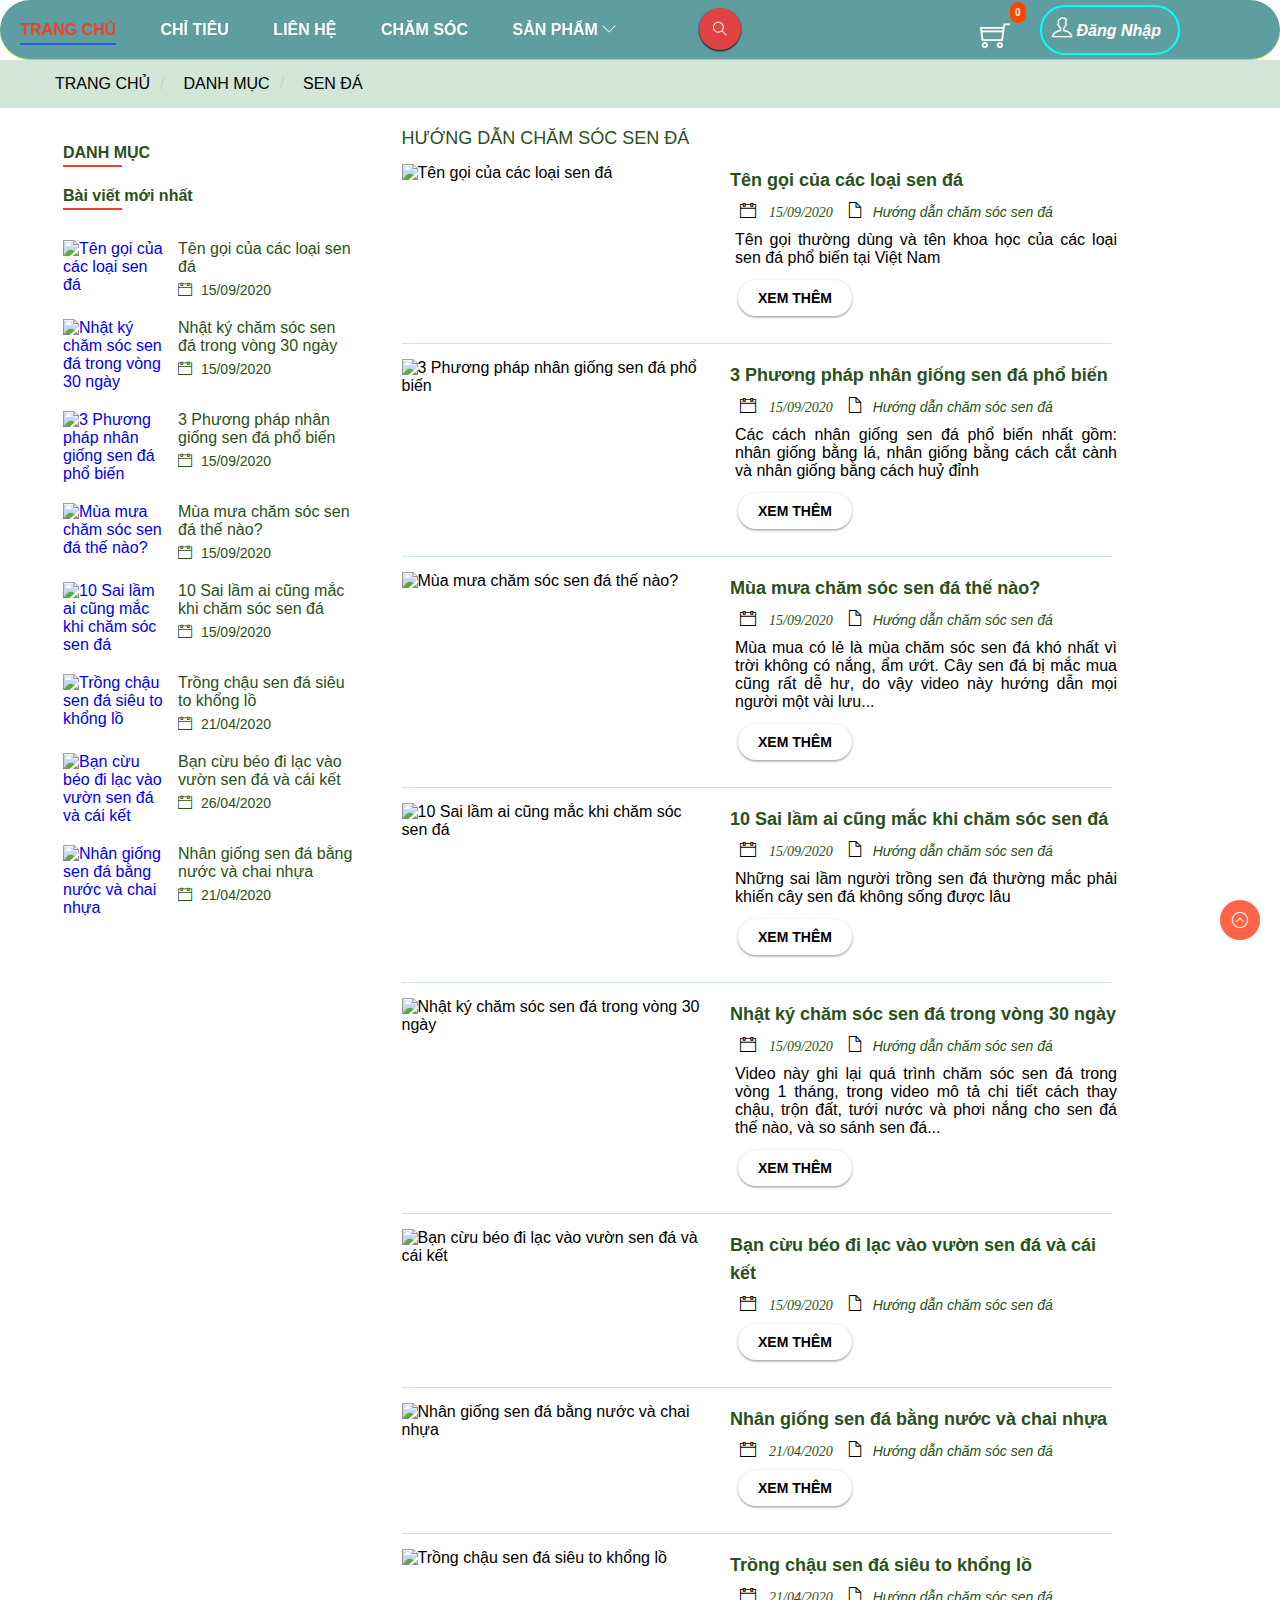
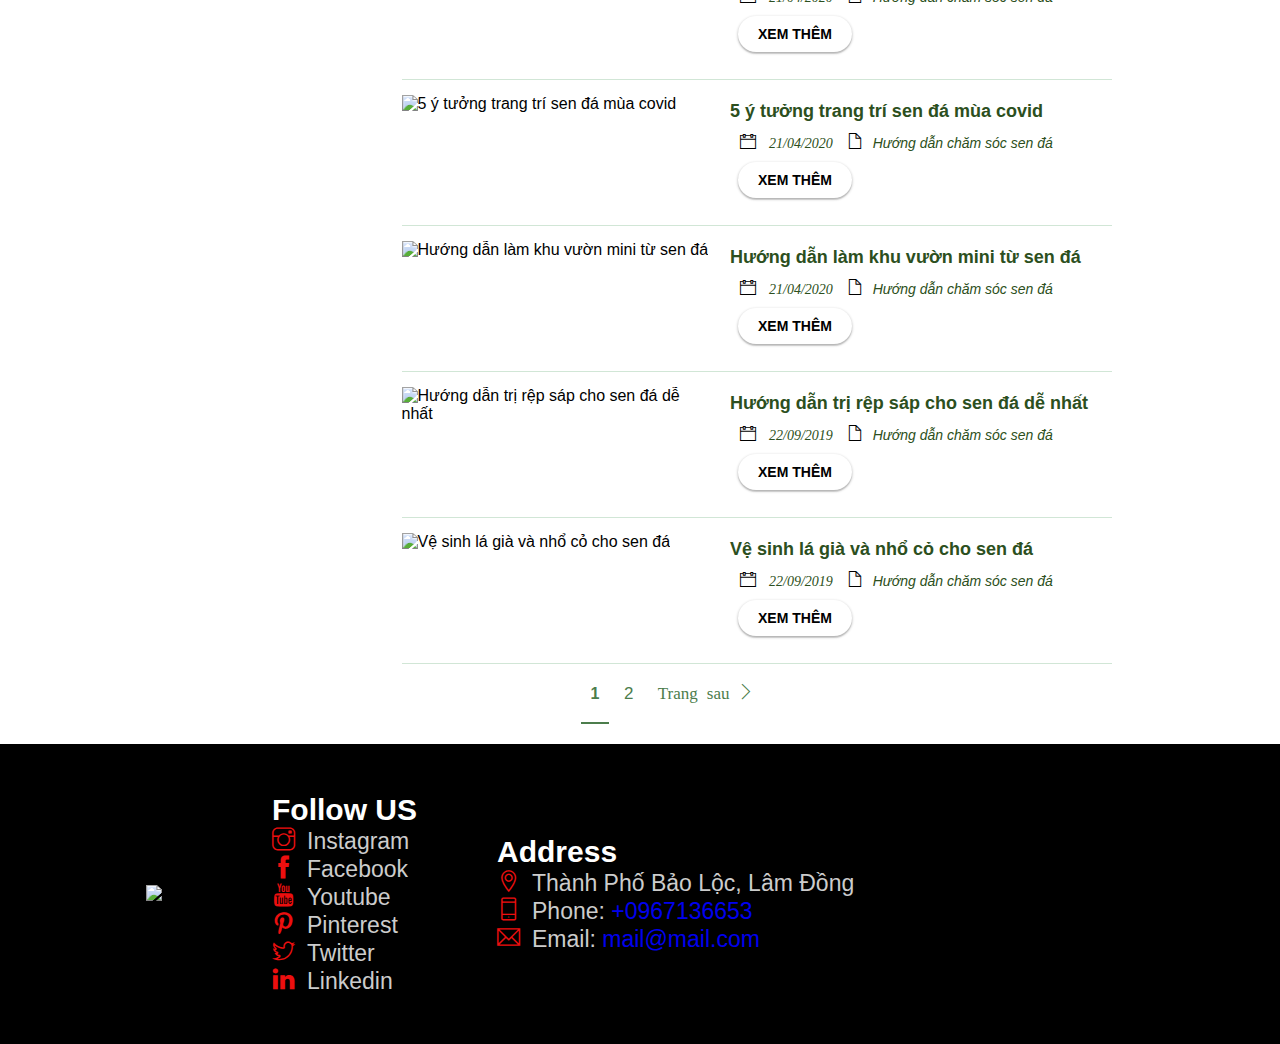
==== care.html @ 3a69dca9 "upd" ====
<!DOCTYPE html>
<html lang="en">
<head>
    <meta charset="UTF-8">
    <meta http-equiv="X-UA-Compatible" content="IE=edge">
    <meta name="viewport" content="width=device-width, initial-scale=1.0">
    <link rel="stylesheet" href="./icon/themify-icons-font/themify-icons/themify-icons.css">
    <link rel="shortcut icon" href="./img/217044178_4611055852262469_8264416624984732902_n.png" type="image/x-icon">
    <script src="https://code.jquery.com/jquery-3.4.1.slim.min.js" integrity="sha384-J6qa4849blE2+poT4WnyKhv5vZF5SrPo0iEjwBvKU7imGFAV0wwj1yYfoRSJoZ+n" crossorigin="anonymous"></script>
    <link rel="stylesheet" href="style.css">
    <link rel="stylesheet" href="sp.css">
    <link rel="stylesheet" href="care.css">
    <title>Chăm sóc</title>
</head>
<body>
    <div>
    <div id="header">
        <!-- Begin nav -->
        <ul id="nav">
            <li><a href="./index.html">Trang Chủ</a></li>
            <li><a href="./index.html#chitieu">Chỉ Tiêu</a></li>
            <li><a href="./index.html#contact">Liên Hệ</a></li>
            <li><a href="./care.html">Chăm sóc</a></li>
            <li>
                <a href="#">
                    Sản Phẩm
                    <i class="nav-arrow-down ti-angle-down"></i>
                </a>
                <ul class="subnav">
                    <li><a href="#">Sen Đá</a></li>
                    <li><a href="./chaucay.html">Chậu Cây</a></li>
                    <li><a href="./da.html">Phụ Kiện</a></li>
                </ul>
            </li>
        </ul>
        <!-- Search -->
        <div class="search">
            <form action="" class="search-bttn">
                <input type="text" name="" value="" placeholder="Tìm Kiếm">

                <button class="search-icon" type="button" name="Tìm Kiếm">
                    <i class="ti-search" aria-hidden="true"></i>
                </button>
            </form>
            <!-- End search-->
        </div>
        <div class="signin">
            <a href="login.html" target="_blank">
                <i class="signin-icon ti-user"></i>
                <span>Đăng Nhập</span>
            </a>
        </div>
        <div class="shop-icon">
            <i class="ti-shopping-cart"></i>
            <span>0</span>
        </div>
        <!-- End nav-->
    </div>
    <div class="sp-title">
        <ul class="flex">
            <li>
                <a href="./index.html">TRANG CHỦ</a>
            </li>
            <li>
                <span>DANH MỤC</span>
            </li>
            <li>
                <span>SEN ĐÁ</span>
            </li>
        </ul>
    </div>
    <section class="courses">
      <div class="row">
        <div class="sidebar">
          <div style="display: block; height: 811px;width: 25%;position: relative;float: left;left: -50px;margin-top: 16px;">
            <div style="width: 293px;inset: 0px auto auto 0px;position: absolute;">
              <div class="group">
                <div class="line">
                  <span>DANH MỤC</span>
                </div>
                <div class="line">
                  <span>Bài viết mới nhất</span>
                </div>
                <div class="article seller-item">
                  <div class="seller-img">
                    <a href="https://www.youtube.com/watch?v=C7ytQoOSN2I" target="_blank">
                      <img src="https://file.hstatic.net/1000187613/article/3114278_501865876025351308_n_copy_e916b1c9aa604492b627610d379c113f_5b930c122bc84777b7b8fc3f16deeb60_large.jpg" alt="Tên gọi của các loại sen đá"></a>
                  </div>
                  <div class="post-content">
                    <a href="https://www.youtube.com/watch?v=C7ytQoOSN2I" target="_blank">Tên gọi của các loại sen đá</a>
                    <span class="date">
                      <i class="ti-calendar"></i>
                      15/09/2020
                    </span>
                  </div>
                </div>
              </div>
              <div class="group">
                <!-- <div class="danhmuc">
                  <span>DANH MỤC</span>
                </div>
                <div class="">
                  <h1>Bài viết mới nhất</h1>
                </div> -->
                <div class="article seller-item">
                  <div class="seller-img">
                    <a href="https://www.youtube.com/watch?v=4gNUbeuWq1s" target="_blank">
                      <img src="https://file.hstatic.net/1000187613/article/img_8217_copy_e25c8557449847fca84f3f2cb94408d9_62c695be8dd448bba0ac8841e2f3d4ac_large.jpg" alt="Nhật ký chăm sóc sen đá trong vòng 30 ngày"></a>
                  </div>
                  <div class="post-content">
                    <a href="https://www.youtube.com/watch?v=4gNUbeuWq1s" target="_blank">Nhật ký chăm sóc sen đá trong vòng 30 ngày</a>
                    <span class="date">
                      <i class="ti-calendar"></i>
                      15/09/2020
                    </span>
                  </div>
                </div>
              </div>
              <div class="group">
                <!-- <div class="danhmuc">
                  <span>DANH MỤC</span>
                </div>
                <div class="">
                  <h1>Bài viết mới nhất</h1>
                </div> -->
                <div class="article seller-item">
                  <div class="seller-img">
                    <a href="https://www.youtube.com/watch?v=QgtHwOEW1VU" target="_blank">
                      <img src="https://file.hstatic.net/1000187613/article/57015457904_7174790791213088768_n_fb56bd2012fd4b098a7b92312258f9ad_3f24a91b5c884ff88621dadf66d5c4c8_large.jpg" alt="3 Phương pháp nhân giống sen đá phổ biến"></a>
                  </div>
                  <div class="post-content">
                    <a href="https://www.youtube.com/watch?v=QgtHwOEW1VU" target="_blank">3 Phương pháp nhân giống sen đá phổ biến</a>
                    <span class="date">
                      <i class="ti-calendar"></i>
                      15/09/2020
                    </span>
                  </div>
                </div>
              </div>
              <div class="group">
                <!-- <div class="danhmuc">
                  <span>DANH MỤC</span>
                </div>
                <div class="">
                  <h1>Bài viết mới nhất</h1>
                </div> -->
                <div class="article seller-item">
                  <div class="seller-img">
                    <a href="https://www.youtube.com/watch?v=yurv8gG9Dq4" target="_blank">
                      <img src="https://file.hstatic.net/1000187613/article/img_6097_copy_0958f7b8930a4224a83002a1f965e110_ffe532ad87024513811b08820f523d70_large.jpg" alt="Mùa mưa chăm sóc sen đá thế nào?"></a>
                  </div>
                  <div class="post-content">
                    <a href="https://www.youtube.com/watch?v=yurv8gG9Dq4" target="_blank">Mùa mưa chăm sóc sen đá thế nào?</a>
                    <span class="date">
                      <i class="ti-calendar"></i>
                      15/09/2020
                    </span>
                  </div>
                </div>
              </div>
              <div class="group">
                <!-- <div class="danhmuc">
                  <span>DANH MỤC</span>
                </div>
                <div class="">
                  <h1>Bài viết mới nhất</h1>
                </div> -->
                <div class="article seller-item">
                  <div class="seller-img">
                    <a href="https://www.youtube.com/watch?v=cqMe8la4E6c" target="_blank">
                      <img src="https://file.hstatic.net/1000187613/article/img_7785_33ecd4bf3623448289f8a577aa89dbba_6977c244513c42e1a17899a41218725f_large.jpg" alt="10 Sai lầm ai cũng mắc khi chăm sóc sen đá"></a>
                  </div>
                  <div class="post-content">
                    <a href="https://www.youtube.com/watch?v=cqMe8la4E6c" target="_blank">10 Sai lầm ai cũng mắc khi chăm sóc sen đá</a>
                    <span class="date">
                      <i class="ti-calendar"></i>
                      15/09/2020
                    </span>
                  </div>
                </div>
              </div>
              <div class="group">
                <!-- <div class="danhmuc">
                  <span>DANH MỤC</span>
                </div>
                <div class="">
                  <h1>Bài viết mới nhất</h1>
                </div> -->
                <div class="article seller-item">
                  <div class="seller-img">
                    <a href="https://www.youtube.com/watch?v=jQs3c3Fj7M4" target="_blank">
                      <img src="https://file.hstatic.net/1000187613/article/img_4962_e89d2b43cdaf4f82bd2c2eaea02ba155_92ea688036a7491abbcec9a0e986cf6c_large.jpg" alt="Trồng chậu sen đá siêu to khổng lồ"></a>
                  </div>
                  <div class="post-content">
                    <a href="https://www.youtube.com/watch?v=jQs3c3Fj7M4" target="_blank">Trồng chậu sen đá siêu to khổng lồ</a>
                    <span class="date">
                      <i class="ti-calendar"></i>
                      21/04/2020
                    </span>
                  </div>
                </div>
              </div>
              <div class="group">
                <!-- <div class="danhmuc">
                  <span>DANH MỤC</span>
                </div>
                <div class="">
                  <h1>Bài viết mới nhất</h1>
                </div> -->
                <div class="article seller-item">
                  <div class="seller-img">
                    <a href="https://www.youtube.com/watch?v=VXjVEWayFfQ" target="_blank">
                      <img src="https://file.hstatic.net/1000187613/article/img_5376_copy_453d1d7c28e74cf9a1767d0d15619e21_7ba40e16e93d42a49c57f318f09b2776_large.jpg" alt="Bạn cừu béo đi lạc vào vườn sen đá và cái kết"></a>
                  </div>
                  <div class="post-content">
                    <a href="https://www.youtube.com/watch?v=VXjVEWayFfQ" target="_blank">Bạn cừu béo đi lạc vào vườn sen đá và cái kết</a>
                    <span class="date">
                      <i class="ti-calendar"></i>
                      26/04/2020
                    </span>
                  </div>
                </div>
              </div>
              <div class="group">
                <!-- <div class="danhmuc">
                  <span>DANH MỤC</span>
                </div>
                <div class="">
                  <h1>Bài viết mới nhất</h1>
                </div> -->
                <div class="article seller-item">
                  <div class="seller-img">
                    <a href="https://www.youtube.com/watch?v=UUN6aqSmTf0" target="_blank">
                      <img src="https://file.hstatic.net/1000187613/article/img_4464_copy_copy_5783a493360f46419390eff6612eb9eb_47d7df78c7584409af7ed5d1f1be4b3e_large.jpg" alt="Nhân giống sen đá bằng nước và chai nhựa"></a>
                  </div>
                  <div class="post-content">
                    <a href="https://www.youtube.com/watch?v=UUN6aqSmTf0" target="_blank">Nhân giống sen đá bằng nước và chai nhựa</a>
                    <span class="date">
                      <i class="ti-calendar"></i>
                      21/04/2020
                    </span>
                  </div>
                </div>
              </div>
            </div>
          </div>
          <div class="blog-container clear">
            <div class="row">
              <div style="margin: 0 40px;">
                <div>
                  <h1>Hướng dẫn chăm sóc sen đá</h1>
                </div>
                <div class="new-content">
                  <div class="img-content">
                    <div class="art-img">
                      <img src="https://file.hstatic.net/1000187613/article/3114278_501865876025351308_n_copy_e916b1c9aa604492b627610d379c113f_5b930c122bc84777b7b8fc3f16deeb60_large.jpg" alt="Tên gọi của các loại sen đá">
                    </div>
                  </div>
                  <div class="title-content">
                    <h2>
                      <a href="https://www.youtube.com/watch?v=C7ytQoOSN2I" target="_blank">Tên gọi của các loại sen đá</a>
                    </h2>
                    <div class="body-content">
                      <ul class="info-more">
                        <li>
                          <i class="ti-calendar">
                            <time pubdate="" datetime="2020-09-15">15/09/2020</time>
                          </i>
                        </li>
                        <li>
                          <i class="ti-file"></i>
                          <a href="">Hướng dẫn chăm sóc sen đá</a>
                        </li>
                      </ul>
                      <p>Tên gọi thường dùng và tên khoa học của các loại sen đá phổ biến tại Việt Nam</p>
                      <div class="btn-center ">
                        <a class="btn-item" href="https://www.youtube.com/watch?v=C7ytQoOSN2I" target="_blank">xem thêm</a>
                      </div>
                    </div>
                  </div>
                </div>
                <hr class="line-blog">
                <div class="new-content">
                  <div class="img-content">
                    <div class="art-img">
                      <img src="https://file.hstatic.net/1000187613/article/57015457904_7174790791213088768_n_fb56bd2012fd4b098a7b92312258f9ad_3f24a91b5c884ff88621dadf66d5c4c8_large.jpg" alt="3 Phương pháp nhân giống sen đá phổ biến">
                    </div>
                  </div>
                  <div class="title-content">
                    <h2>
                      <a href="https://www.youtube.com/watch?v=QgtHwOEW1VU" target="_blank">3 Phương pháp nhân giống sen đá phổ biến</a>
                    </h2>
                    <div class="body-content">
                      <ul class="info-more">
                        <li>
                          <i class="ti-calendar">
                            <time pubdate="" datetime="2020-09-15">15/09/2020</time>
                          </i>
                        </li>
                        <li>
                          <i class="ti-file"></i>
                          <a href="">Hướng dẫn chăm sóc sen đá</a>
                        </li>
                      </ul>
                      <p>Các cách nhân giống sen đá phổ biến nhất gồm: nhân giống bằng lá, nhân giống bằng cách cắt cành và nhân giống bằng cách huỷ đỉnh</p>
                      <div class="btn-center ">
                        <a class="btn-item" href="https://www.youtube.com/watch?v=QgtHwOEW1VU" target="_blank">xem thêm</a>
                      </div>
                    </div>
                  </div>
                </div>
                <hr class="line-blog">
                <div class="new-content">
                  <div class="img-content">
                    <div class="art-img">
                      <img src="https://file.hstatic.net/1000187613/article/img_6097_copy_0958f7b8930a4224a83002a1f965e110_ffe532ad87024513811b08820f523d70_large.jpg" alt="Mùa mưa chăm sóc sen đá thế nào?">
                    </div>
                  </div>
                  <div class="title-content">
                    <h2>
                      <a href="https://www.youtube.com/watch?v=yurv8gG9Dq4" target="_blank">Mùa mưa chăm sóc sen đá thế nào?</a>
                    </h2>
                    <div class="body-content">
                      <ul class="info-more">
                        <li>
                          <i class="ti-calendar">
                            <time pubdate="" datetime="2020-09-15">15/09/2020</time>
                          </i>
                        </li>
                        <li>
                          <i class="ti-file"></i>
                          <a href="">Hướng dẫn chăm sóc sen đá</a>
                        </li>
                      </ul>
                      <p>Mùa mua có lẻ là mùa chăm sóc sen đá khó nhất vì trời không có nắng, ẩm ướt. Cây sen đá bị mắc mua cũng rất dễ hư, do vậy video này hướng dẫn mọi người một vài lưu...</p>
                      <div class="btn-center ">
                        <a class="btn-item" href="https://www.youtube.com/watch?v=yurv8gG9Dq4" target="_blank">xem thêm</a>
                      </div>
                    </div>
                  </div>
                </div>
                <hr class="line-blog">
                <div class="new-content">
                  <div class="img-content">
                    <div class="art-img">
                      <img src="https://file.hstatic.net/1000187613/article/img_7785_33ecd4bf3623448289f8a577aa89dbba_6977c244513c42e1a17899a41218725f_large.jpg" alt="10 Sai lầm ai cũng mắc khi chăm sóc sen đá">
                    </div>
                  </div>
                  <div class="title-content">
                    <h2>
                      <a href="https://www.youtube.com/watch?v=cqMe8la4E6c" target="_blank">10 Sai lầm ai cũng mắc khi chăm sóc sen đá</a>
                    </h2>
                    <div class="body-content">
                      <ul class="info-more">
                        <li>
                          <i class="ti-calendar">
                            <time pubdate="" datetime="2020-09-15">15/09/2020</time>
                          </i>
                        </li>
                        <li>
                          <i class="ti-file"></i>
                          <a href="">Hướng dẫn chăm sóc sen đá</a>
                        </li>
                      </ul>
                      <p>Những sai lầm người trồng sen đá thường mắc phải khiến cây sen đá không sống được lâu</p>
                      <div class="btn-center ">
                        <a class="btn-item" href="https://www.youtube.com/watch?v=cqMe8la4E6c" target="_blank">xem thêm</a>
                      </div>
                    </div>
                  </div>
                </div>
                <hr class="line-blog">
                <div class="new-content">
                  <div class="img-content">
                    <div class="art-img">
                      <img src="https://file.hstatic.net/1000187613/article/3114278_501865876025351308_n_copy_e916b1c9aa604492b627610d379c113f_5b930c122bc84777b7b8fc3f16deeb60_large.jpg" alt="Nhật ký chăm sóc sen đá trong vòng 30 ngày">
                    </div>
                  </div>
                  <div class="title-content">
                    <h2>
                      <a href="https://www.youtube.com/watch?v=4gNUbeuWq1s" target="_blank">Nhật ký chăm sóc sen đá trong vòng 30 ngày</a>
                    </h2>
                    <div class="body-content">
                      <ul class="info-more">
                        <li>
                          <i class="ti-calendar">
                            <time pubdate="" datetime="2020-09-15">15/09/2020</time>
                          </i>
                        </li>
                        <li>
                          <i class="ti-file"></i>
                          <a href="">Hướng dẫn chăm sóc sen đá</a>
                        </li>
                      </ul>
                      <p>Video này ghi lại quá trình chăm sóc sen đá trong vòng 1 tháng, trong video mô tả chi tiết cách thay chậu, trộn đất, tưới nước và phơi nắng cho sen đá thế nào, và so sánh sen đá...</p>
                      <div class="btn-center ">
                        <a class="btn-item" href="https://www.youtube.com/watch?v=4gNUbeuWq1s" target="_blank">xem thêm</a>
                      </div>
                    </div>
                  </div>
                </div>
                <hr class="line-blog">
                <div class="new-content">
                  <div class="img-content">
                    <div class="art-img">
                      <img src="https://file.hstatic.net/1000187613/article/img_5376_copy_453d1d7c28e74cf9a1767d0d15619e21_7ba40e16e93d42a49c57f318f09b2776_large.jpg" alt="Bạn cừu béo đi lạc vào vườn sen đá và cái kết">
                    </div>
                  </div>
                  <div class="title-content">
                    <h2>
                      <a href="https://www.youtube.com/watch?v=VXjVEWayFfQ" target="_blank">Bạn cừu béo đi lạc vào vườn sen đá và cái kết</a>
                    </h2>
                    <div class="body-content">
                      <ul class="info-more">
                        <li>
                          <i class="ti-calendar">
                            <time pubdate="" datetime="2020-09-15">15/09/2020</time>
                          </i>
                        </li>
                        <li>
                          <i class="ti-file"></i>
                          <a href="">Hướng dẫn chăm sóc sen đá</a>
                        </li>
                      </ul>
                      <div class="btn-center ">
                        <a class="btn-item" href="https://www.youtube.com/watch?v=VXjVEWayFfQ" target="_blank">xem thêm</a>
                      </div>
                    </div>
                  </div>
                </div>
                <hr class="line-blog">
                <div class="new-content">
                  <div class="img-content">
                    <div class="art-img">
                      <img src="https://file.hstatic.net/1000187613/article/img_4464_copy_copy_5783a493360f46419390eff6612eb9eb_47d7df78c7584409af7ed5d1f1be4b3e_large.jpg" alt="Nhân giống sen đá bằng nước và chai nhựa">
                    </div>
                  </div>
                  <div class="title-content">
                    <h2>
                      <a href="https://www.youtube.com/watch?v=UUN6aqSmTf0" target="_blank">Nhân giống sen đá bằng nước và chai nhựa</a>
                    </h2>
                    <div class="body-content">
                      <ul class="info-more">
                        <li>
                          <i class="ti-calendar">
                            <time pubdate="" datetime="2020-04-21">21/04/2020</time>
                          </i>
                        </li>
                        <li>
                          <i class="ti-file"></i>
                          <a href="">Hướng dẫn chăm sóc sen đá</a>
                        </li>
                      </ul>
                      <div class="btn-center ">
                        <a class="btn-item" href="https://www.youtube.com/watch?v=UUN6aqSmTf0" target="_blank">xem thêm</a>
                      </div>
                    </div>
                  </div>
                </div>
                <hr class="line-blog">
                <div class="new-content">
                  <div class="img-content">
                    <div class="art-img">
                      <img src="https://file.hstatic.net/1000187613/article/img_4962_e89d2b43cdaf4f82bd2c2eaea02ba155_92ea688036a7491abbcec9a0e986cf6c_large.jpg" alt="Trồng chậu sen đá siêu to khổng lồ">
                    </div>
                  </div>
                  <div class="title-content">
                    <h2>
                      <a href="https://www.youtube.com/watch?v=jQs3c3Fj7M4" target="_blank">Trồng chậu sen đá siêu to khổng lồ</a>
                    </h2>
                    <div class="body-content">
                      <ul class="info-more">
                        <li>
                          <i class="ti-calendar">
                            <time pubdate="" datetime="2020-04-21">21/04/2020</time>
                          </i>
                        </li>
                        <li>
                          <i class="ti-file"></i>
                          <a href="">Hướng dẫn chăm sóc sen đá</a>
                        </li>
                      </ul>
                      <div class="btn-center ">
                        <a class="btn-item" href="https://www.youtube.com/watch?v=jQs3c3Fj7M4" target="_blank">xem thêm</a>
                      </div>
                    </div>
                  </div>
                </div>
                <hr class="line-blog">
                <div class="new-content">
                  <div class="img-content">
                    <div class="art-img">
                      <img src="https://file.hstatic.net/1000187613/article/img_4922_1_copy_f8080f156dc943c996b6389f9e4a0bba_296bb703243b4aa8bbe1347ce668038b_large.jpg" alt="5 ý tưởng trang trí sen đá mùa covid">
                    </div>
                  </div>
                  <div class="title-content">
                    <h2>
                      <a href="https://www.youtube.com/watch?v=3Q6DY1F749I" target="_blank">5 ý tưởng trang trí sen đá mùa covid</a>
                    </h2>
                    <div class="body-content">
                      <ul class="info-more">
                        <li>
                          <i class="ti-calendar">
                            <time pubdate="" datetime="2020-04-21">21/04/2020</time>
                          </i>
                        </li>
                        <li>
                          <i class="ti-file"></i>
                          <a href="">Hướng dẫn chăm sóc sen đá</a>
                        </li>
                      </ul>
                      <div class="btn-center ">
                        <a class="btn-item" href="https://www.youtube.com/watch?v=3Q6DY1F749I" target="_blank">xem thêm</a>
                      </div>
                    </div>
                  </div>
                </div>
                <hr class="line-blog">
                <div class="new-content">
                  <div class="img-content">
                    <div class="art-img">
                      <img src="https://file.hstatic.net/1000187613/article/img_5247_copy_ffc726bfc1e34860a094a3817093c7e4_89a48de147584469a4f6f7b0dc22e7ef_large.jpg" alt="Hướng dẫn làm khu vườn mini từ sen đá">
                    </div>
                  </div>
                  <div class="title-content">
                    <h2>
                      <a href="https://www.youtube.com/watch?v=r1pPXtbTekY" target="_blank">Hướng dẫn làm khu vườn mini từ sen đá</a>
                    </h2>
                    <div class="body-content">
                      <ul class="info-more">
                        <li>
                          <i class="ti-calendar">
                            <time pubdate="" datetime="2020-04-21">21/04/2020</time>
                          </i>
                        </li>
                        <li>
                          <i class="ti-file"></i>
                          <a href="">Hướng dẫn chăm sóc sen đá</a>
                        </li>
                      </ul>
                      <div class="btn-center ">
                        <a class="btn-item" href="https://www.youtube.com/watch?v=r1pPXtbTekY" target="_blank">xem thêm</a>
                      </div>
                    </div>
                  </div>
                </div>
                <hr class="line-blog">
                <div class="new-content">
                  <div class="img-content">
                    <div class="art-img">
                      <img src="https://file.hstatic.net/1000187613/article/een_shot_2019-08-31_at_6.46.16_pm_0e132282691440e7bce9336b4ba8bb2d_4555fbd4c68543cc9566310429743236_large.jpg" alt="Hướng dẫn trị rệp sáp cho sen đá dễ nhất">
                    </div>
                  </div>
                  <div class="title-content">
                    <h2>
                      <a href="https://www.youtube.com/watch?v=l33sbycJkU0" target="_blank">Hướng dẫn trị rệp sáp cho sen đá dễ nhất</a>
                    </h2>
                    <div class="body-content">
                      <ul class="info-more">
                        <li>
                          <i class="ti-calendar">
                            <time pubdate="" datetime="2019-09-22">22/09/2019</time>
                          </i>
                        </li>
                        <li>
                          <i class="ti-file"></i>
                          <a href="">Hướng dẫn chăm sóc sen đá</a>
                        </li>
                      </ul>
                      <div class="btn-center ">
                        <a class="btn-item" href="https://www.youtube.com/watch?v=l33sbycJkU0" target="_blank">xem thêm</a>
                      </div>
                    </div>
                  </div>
                </div>
                <hr class="line-blog">
                <div class="new-content">
                  <div class="img-content">
                    <div class="art-img">
                      <img src="https://file.hstatic.net/1000187613/article/en_shot_2019-09-07_at_11.43.33_am_5e9858adc0bc4559a36e7547e2ef0e69_ef79f2f1631145e996a9a5c8e2cc7a82_large.jpg" alt="Vệ sinh lá già và nhổ cỏ cho sen đá">
                    </div>
                  </div>
                  <div class="title-content">
                    <h2>
                      <a href="https://www.youtube.com/watch?v=yEOihAe-ELE" target="_blank">Vệ sinh lá già và nhổ cỏ cho sen đá</a>
                    </h2>
                    <div class="body-content">
                      <ul class="info-more">
                        <li>
                          <i class="ti-calendar">
                            <time pubdate="" datetime="2019-09-22">22/09/2019</time>
                          </i>
                        </li>
                        <li>
                          <i class="ti-file"></i>
                          <a href="">Hướng dẫn chăm sóc sen đá</a>
                        </li>
                      </ul>
                      <div class="btn-center ">
                        <a class="btn-item" href="https://www.youtube.com/watch?v=yEOihAe-ELE" target="_blank">xem thêm</a>
                      </div>
                    </div>
                  </div>
                </div>
                <hr class="line-blog">
              </div>
            </div>
          </div>
        </div>
      </div>
      <div class="list">
        <div id="pagination">
          <div class="list-page">
            <span class="current page-node">1</span>
            <a href="./care2.html" class="page-node">2</a>
            <a href="./care2.html" class="page-node  ti-r ti-angle-right">
              <span>Trang sau</span>
            </a>
          </div>
        </div>
      </div>
    </section>
    <section class="cart">
        <form action="" class="carts">
            <i class="ti-close"></i>
            <h2>Cart</h2>
            <div>
                <div class="tbody">
                </div>
                <div class="total">
                    <p>Tổng Tiền:<span>0</span><sup>₫</sup></p>
                </div>
            </div>
        </form>
    </section>
    <div id="footer">   
        <div class="margin-40 footer-logo">
            <img src="https://cf.shopee.vn/file/a519e6311cac85ec5ecb5bb4098e85d0_tn " alt="logo">
        </div>
        <div class="margin-40 footer-info">
            <div>Follow US</div>
            <div><a href="#"><i class="ti-instagram"></i>Instagram</a></div>
            <div><a href="#"><i class="ti-facebook"></i>Facebook</a></div>
            <div><a href="#"><i class="ti-youtube"></i>Youtube</a></div>
            <div><a href="#"><i class="ti-pinterest"></i>Pinterest</a></div>
            <div><a href="#"><i class="ti-twitter"></i>Twitter</a></div>
            <div><a href="#"><i class="ti-linkedin"></i>Linkedin</a></div>
        </div>
        <div class="margin-40 footer-address">
            <div>Address</div>
            <p><i class="ti-location-pin"></i>Thành Phố Bảo Lộc, Lâm Đồng</p>
            <p><i class="ti-mobile"></i>Phone: <a href="tell:+0967136653">+0967136653</a></p>
            <p><i class="ti-email"></i>Email: <a href="mailto:mail@mail.com">mail@mail.com</a></p>
        </div>
        <div class="margin-40 footer-map">
            <iframe src="https://www.google.com/maps/embed?pb=!1m18!1m12!1m3!1d250179.45226190085!2d107.65610199659118!3d11.547988360811706!2m3!1f0!2f0!3f0!3m2!1i1024!2i768!4f13.1!3m3!1m2!1s0x3173f612f8f3394f%3A0xf74104c82d2efd01!2zVHAuIELhuqNvIEzhu5ljLCBMw6JtIMSQ4buTbmc!5e0!3m2!1svi!2s!4v1630663294070!5m2!1svi!2s" width="200" height="200" style="border:0;" allowfullscreen="" loading="lazy"></iframe>
        </div>
    </div>
    <div id="gotop">
        <i class="ti-arrow-circle-up"></i>
    </div>
    <script src="https://code.jquery.com/jquery-3.6.0.js"></script>
    <script src="./javascript.js"></script>
    </div>
</body>
</html>
---- icon/themify-icons-font/themify-icons/themify-icons.css ----
@font-face {
	font-family: 'themify';
	src:url('fonts/themify.eot?-fvbane');
	src:url('fonts/themify.eot?#iefix-fvbane') format('embedded-opentype'),
		url('fonts/themify.woff?-fvbane') format('woff'),
		url('fonts/themify.ttf?-fvbane') format('truetype'),
		url('fonts/themify.svg?-fvbane#themify') format('svg');
	font-weight: normal;
	font-style: normal;
}

[class^="ti-"], [class*=" ti-"] {
	font-family: 'themify';
	speak: none;
	font-style: normal;
	font-weight: normal;
	font-variant: normal;
	text-transform: none;
	line-height: 1;

	/* Better Font Rendering =========== */
	-webkit-font-smoothing: antialiased;
	-moz-osx-font-smoothing: grayscale;
}

.ti-wand:before {
	content: "\e600";
}
.ti-volume:before {
	content: "\e601";
}
.ti-user:before {
	content: "\e602";
}
.ti-unlock:before {
	content: "\e603";
}
.ti-unlink:before {
	content: "\e604";
}
.ti-trash:before {
	content: "\e605";
}
.ti-thought:before {
	content: "\e606";
}
.ti-target:before {
	content: "\e607";
}
.ti-tag:before {
	content: "\e608";
}
.ti-tablet:before {
	content: "\e609";
}
.ti-star:before {
	content: "\e60a";
}
.ti-spray:before {
	content: "\e60b";
}
.ti-signal:before {
	content: "\e60c";
}
.ti-shopping-cart:before {
	content: "\e60d";
}
.ti-shopping-cart-full:before {
	content: "\e60e";
}
.ti-settings:before {
	content: "\e60f";
}
.ti-search:before {
	content: "\e610";
}
.ti-zoom-in:before {
	content: "\e611";
}
.ti-zoom-out:before {
	content: "\e612";
}
.ti-cut:before {
	content: "\e613";
}
.ti-ruler:before {
	content: "\e614";
}
.ti-ruler-pencil:before {
	content: "\e615";
}
.ti-ruler-alt:before {
	content: "\e616";
}
.ti-bookmark:before {
	content: "\e617";
}
.ti-bookmark-alt:before {
	content: "\e618";
}
.ti-reload:before {
	content: "\e619";
}
.ti-plus:before {
	content: "\e61a";
}
.ti-pin:before {
	content: "\e61b";
}
.ti-pencil:before {
	content: "\e61c";
}
.ti-pencil-alt:before {
	content: "\e61d";
}
.ti-paint-roller:before {
	content: "\e61e";
}
.ti-paint-bucket:before {
	content: "\e61f";
}
.ti-na:before {
	content: "\e620";
}
.ti-mobile:before {
	content: "\e621";
}
.ti-minus:before {
	content: "\e622";
}
.ti-medall:before {
	content: "\e623";
}
.ti-medall-alt:before {
	content: "\e624";
}
.ti-marker:before {
	content: "\e625";
}
.ti-marker-alt:before {
	content: "\e626";
}
.ti-arrow-up:before {
	content: "\e627";
}
.ti-arrow-right:before {
	content: "\e628";
}
.ti-arrow-left:before {
	content: "\e629";
}
.ti-arrow-down:before {
	content: "\e62a";
}
.ti-lock:before {
	content: "\e62b";
}
.ti-location-arrow:before {
	content: "\e62c";
}
.ti-link:before {
	content: "\e62d";
}
.ti-layout:before {
	content: "\e62e";
}
.ti-layers:before {
	content: "\e62f";
}
.ti-layers-alt:before {
	content: "\e630";
}
.ti-key:before {
	content: "\e631";
}
.ti-import:before {
	content: "\e632";
}
.ti-image:before {
	content: "\e633";
}
.ti-heart:before {
	content: "\e634";
}
.ti-heart-broken:before {
	content: "\e635";
}
.ti-hand-stop:before {
	content: "\e636";
}
.ti-hand-open:before {
	content: "\e637";
}
.ti-hand-drag:before {
	content: "\e638";
}
.ti-folder:before {
	content: "\e639";
}
.ti-flag:before {
	content: "\e63a";
}
.ti-flag-alt:before {
	content: "\e63b";
}
.ti-flag-alt-2:before {
	content: "\e63c";
}
.ti-eye:before {
	content: "\e63d";
}
.ti-export:before {
	content: "\e63e";
}
.ti-exchange-vertical:before {
	content: "\e63f";
}
.ti-desktop:before {
	content: "\e640";
}
.ti-cup:before {
	content: "\e641";
}
.ti-crown:before {
	content: "\e642";
}
.ti-comments:before {
	content: "\e643";
}
.ti-comment:before {
	content: "\e644";
}
.ti-comment-alt:before {
	content: "\e645";
}
.ti-close:before {
	content: "\e646";
}
.ti-clip:before {
	content: "\e647";
}
.ti-angle-up:before {
	content: "\e648";
}
.ti-angle-right:before {
	content: "\e649";
}
.ti-angle-left:before {
	content: "\e64a";
}
.ti-angle-down:before {
	content: "\e64b";
}
.ti-check:before {
	content: "\e64c";
}
.ti-check-box:before {
	content: "\e64d";
}
.ti-camera:before {
	content: "\e64e";
}
.ti-announcement:before {
	content: "\e64f";
}
.ti-brush:before {
	content: "\e650";
}
.ti-briefcase:before {
	content: "\e651";
}
.ti-bolt:before {
	content: "\e652";
}
.ti-bolt-alt:before {
	content: "\e653";
}
.ti-blackboard:before {
	content: "\e654";
}
.ti-bag:before {
	content: "\e655";
}
.ti-move:before {
	content: "\e656";
}
.ti-arrows-vertical:before {
	content: "\e657";
}
.ti-arrows-horizontal:before {
	content: "\e658";
}
.ti-fullscreen:before {
	content: "\e659";
}
.ti-arrow-top-right:before {
	content: "\e65a";
}
.ti-arrow-top-left:before {
	content: "\e65b";
}
.ti-arrow-circle-up:before {
	content: "\e65c";
}
.ti-arrow-circle-right:before {
	content: "\e65d";
}
.ti-arrow-circle-left:before {
	content: "\e65e";
}
.ti-arrow-circle-down:before {
	content: "\e65f";
}
.ti-angle-double-up:before {
	content: "\e660";
}
.ti-angle-double-right:before {
	content: "\e661";
}
.ti-angle-double-left:before {
	content: "\e662";
}
.ti-angle-double-down:before {
	content: "\e663";
}
.ti-zip:before {
	content: "\e664";
}
.ti-world:before {
	content: "\e665";
}
.ti-wheelchair:before {
	content: "\e666";
}
.ti-view-list:before {
	content: "\e667";
}
.ti-view-list-alt:before {
	content: "\e668";
}
.ti-view-grid:before {
	content: "\e669";
}
.ti-uppercase:before {
	content: "\e66a";
}
.ti-upload:before {
	content: "\e66b";
}
.ti-underline:before {
	content: "\e66c";
}
.ti-truck:before {
	content: "\e66d";
}
.ti-timer:before {
	content: "\e66e";
}
.ti-ticket:before {
	content: "\e66f";
}
.ti-thumb-up:before {
	content: "\e670";
}
.ti-thumb-down:before {
	content: "\e671";
}
.ti-text:before {
	content: "\e672";
}
.ti-stats-up:before {
	content: "\e673";
}
.ti-stats-down:before {
	content: "\e674";
}
.ti-split-v:before {
	content: "\e675";
}
.ti-split-h:before {
	content: "\e676";
}
.ti-smallcap:before {
	content: "\e677";
}
.ti-shine:before {
	content: "\e678";
}
.ti-shift-right:before {
	content: "\e679";
}
.ti-shift-left:before {
	content: "\e67a";
}
.ti-shield:before {
	content: "\e67b";
}
.ti-notepad:before {
	content: "\e67c";
}
.ti-server:before {
	content: "\e67d";
}
.ti-quote-right:before {
	content: "\e67e";
}
.ti-quote-left:before {
	content: "\e67f";
}
.ti-pulse:before {
	content: "\e680";
}
.ti-printer:before {
	content: "\e681";
}
.ti-power-off:before {
	content: "\e682";
}
.ti-plug:before {
	content: "\e683";
}
.ti-pie-chart:before {
	content: "\e684";
}
.ti-paragraph:before {
	content: "\e685";
}
.ti-panel:before {
	content: "\e686";
}
.ti-package:before {
	content: "\e687";
}
.ti-music:before {
	content: "\e688";
}
.ti-music-alt:before {
	content: "\e689";
}
.ti-mouse:before {
	content: "\e68a";
}
.ti-mouse-alt:before {
	content: "\e68b";
}
.ti-money:before {
	content: "\e68c";
}
.ti-microphone:before {
	content: "\e68d";
}
.ti-menu:before {
	content: "\e68e";
}
.ti-menu-alt:before {
	content: "\e68f";
}
.ti-map:before {
	content: "\e690";
}
.ti-map-alt:before {
	content: "\e691";
}
.ti-loop:before {
	content: "\e692";
}
.ti-location-pin:before {
	content: "\e693";
}
.ti-list:before {
	content: "\e694";
}
.ti-light-bulb:before {
	content: "\e695";
}
.ti-Italic:before {
	content: "\e696";
}
.ti-info:before {
	content: "\e697";
}
.ti-infinite:before {
	content: "\e698";
}
.ti-id-badge:before {
	content: "\e699";
}
.ti-hummer:before {
	content: "\e69a";
}
.ti-home:before {
	content: "\e69b";
}
.ti-help:before {
	content: "\e69c";
}
.ti-headphone:before {
	content: "\e69d";
}
.ti-harddrives:before {
	content: "\e69e";
}
.ti-harddrive:before {
	content: "\e69f";
}
.ti-gift:before {
	content: "\e6a0";
}
.ti-game:before {
	content: "\e6a1";
}
.ti-filter:before {
	content: "\e6a2";
}
.ti-files:before {
	content: "\e6a3";
}
.ti-file:before {
	content: "\e6a4";
}
.ti-eraser:before {
	content: "\e6a5";
}
.ti-envelope:before {
	content: "\e6a6";
}
.ti-download:before {
	content: "\e6a7";
}
.ti-direction:before {
	content: "\e6a8";
}
.ti-direction-alt:before {
	content: "\e6a9";
}
.ti-dashboard:before {
	content: "\e6aa";
}
.ti-control-stop:before {
	content: "\e6ab";
}
.ti-control-shuffle:before {
	content: "\e6ac";
}
.ti-control-play:before {
	content: "\e6ad";
}
.ti-control-pause:before {
	content: "\e6ae";
}
.ti-control-forward:before {
	content: "\e6af";
}
.ti-control-backward:before {
	content: "\e6b0";
}
.ti-cloud:before {
	content: "\e6b1";
}
.ti-cloud-up:before {
	content: "\e6b2";
}
.ti-cloud-down:before {
	content: "\e6b3";
}
.ti-clipboard:before {
	content: "\e6b4";
}
.ti-car:before {
	content: "\e6b5";
}
.ti-calendar:before {
	content: "\e6b6";
}
.ti-book:before {
	content: "\e6b7";
}
.ti-bell:before {
	content: "\e6b8";
}
.ti-basketball:before {
	content: "\e6b9";
}
.ti-bar-chart:before {
	content: "\e6ba";
}
.ti-bar-chart-alt:before {
	content: "\e6bb";
}
.ti-back-right:before {
	content: "\e6bc";
}
.ti-back-left:before {
	content: "\e6bd";
}
.ti-arrows-corner:before {
	content: "\e6be";
}
.ti-archive:before {
	content: "\e6bf";
}
.ti-anchor:before {
	content: "\e6c0";
}
.ti-align-right:before {
	content: "\e6c1";
}
.ti-align-left:before {
	content: "\e6c2";
}
.ti-align-justify:before {
	content: "\e6c3";
}
.ti-align-center:before {
	content: "\e6c4";
}
.ti-alert:before {
	content: "\e6c5";
}
.ti-alarm-clock:before {
	content: "\e6c6";
}
.ti-agenda:before {
	content: "\e6c7";
}
.ti-write:before {
	content: "\e6c8";
}
.ti-window:before {
	content: "\e6c9";
}
.ti-widgetized:before {
	content: "\e6ca";
}
.ti-widget:before {
	content: "\e6cb";
}
.ti-widget-alt:before {
	content: "\e6cc";
}
.ti-wallet:before {
	content: "\e6cd";
}
.ti-video-clapper:before {
	content: "\e6ce";
}
.ti-video-camera:before {
	content: "\e6cf";
}
.ti-vector:before {
	content: "\e6d0";
}
.ti-themify-logo:before {
	content: "\e6d1";
}
.ti-themify-favicon:before {
	content: "\e6d2";
}
.ti-themify-favicon-alt:before {
	content: "\e6d3";
}
.ti-support:before {
	content: "\e6d4";
}
.ti-stamp:before {
	content: "\e6d5";
}
.ti-split-v-alt:before {
	content: "\e6d6";
}
.ti-slice:before {
	content: "\e6d7";
}
.ti-shortcode:before {
	content: "\e6d8";
}
.ti-shift-right-alt:before {
	content: "\e6d9";
}
.ti-shift-left-alt:before {
	content: "\e6da";
}
.ti-ruler-alt-2:before {
	content: "\e6db";
}
.ti-receipt:before {
	content: "\e6dc";
}
.ti-pin2:before {
	content: "\e6dd";
}
.ti-pin-alt:before {
	content: "\e6de";
}
.ti-pencil-alt2:before {
	content: "\e6df";
}
.ti-palette:before {
	content: "\e6e0";
}
.ti-more:before {
	content: "\e6e1";
}
.ti-more-alt:before {
	content: "\e6e2";
}
.ti-microphone-alt:before {
	content: "\e6e3";
}
.ti-magnet:before {
	content: "\e6e4";
}
.ti-line-double:before {
	content: "\e6e5";
}
.ti-line-dotted:before {
	content: "\e6e6";
}
.ti-line-dashed:before {
	content: "\e6e7";
}
.ti-layout-width-full:before {
	content: "\e6e8";
}
.ti-layout-width-default:before {
	content: "\e6e9";
}
.ti-layout-width-default-alt:before {
	content: "\e6ea";
}
.ti-layout-tab:before {
	content: "\e6eb";
}
.ti-layout-tab-window:before {
	content: "\e6ec";
}
.ti-layout-tab-v:before {
	content: "\e6ed";
}
.ti-layout-tab-min:before {
	content: "\e6ee";
}
.ti-layout-slider:before {
	content: "\e6ef";
}
.ti-layout-slider-alt:before {
	content: "\e6f0";
}
.ti-layout-sidebar-right:before {
	content: "\e6f1";
}
.ti-layout-sidebar-none:before {
	content: "\e6f2";
}
.ti-layout-sidebar-left:before {
	content: "\e6f3";
}
.ti-layout-placeholder:before {
	content: "\e6f4";
}
.ti-layout-menu:before {
	content: "\e6f5";
}
.ti-layout-menu-v:before {
	content: "\e6f6";
}
.ti-layout-menu-separated:before {
	content: "\e6f7";
}
.ti-layout-menu-full:before {
	content: "\e6f8";
}
.ti-layout-media-right-alt:before {
	content: "\e6f9";
}
.ti-layout-media-right:before {
	content: "\e6fa";
}
.ti-layout-media-overlay:before {
	content: "\e6fb";
}
.ti-layout-media-overlay-alt:before {
	content: "\e6fc";
}
.ti-layout-media-overlay-alt-2:before {
	content: "\e6fd";
}
.ti-layout-media-left-alt:before {
	content: "\e6fe";
}
.ti-layout-media-left:before {
	content: "\e6ff";
}
.ti-layout-media-center-alt:before {
	content: "\e700";
}
.ti-layout-media-center:before {
	content: "\e701";
}
.ti-layout-list-thumb:before {
	content: "\e702";
}
.ti-layout-list-thumb-alt:before {
	content: "\e703";
}
.ti-layout-list-post:before {
	content: "\e704";
}
.ti-layout-list-large-image:before {
	content: "\e705";
}
.ti-layout-line-solid:before {
	content: "\e706";
}
.ti-layout-grid4:before {
	content: "\e707";
}
.ti-layout-grid3:before {
	content: "\e708";
}
.ti-layout-grid2:before {
	content: "\e709";
}
.ti-layout-grid2-thumb:before {
	content: "\e70a";
}
.ti-layout-cta-right:before {
	content: "\e70b";
}
.ti-layout-cta-left:before {
	content: "\e70c";
}
.ti-layout-cta-center:before {
	content: "\e70d";
}
.ti-layout-cta-btn-right:before {
	content: "\e70e";
}
.ti-layout-cta-btn-left:before {
	content: "\e70f";
}
.ti-layout-column4:before {
	content: "\e710";
}
.ti-layout-column3:before {
	content: "\e711";
}
.ti-layout-column2:before {
	content: "\e712";
}
.ti-layout-accordion-separated:before {
	content: "\e713";
}
.ti-layout-accordion-merged:before {
	content: "\e714";
}
.ti-layout-accordion-list:before {
	content: "\e715";
}
.ti-ink-pen:before {
	content: "\e716";
}
.ti-info-alt:before {
	content: "\e717";
}
.ti-help-alt:before {
	content: "\e718";
}
.ti-headphone-alt:before {
	content: "\e719";
}
.ti-hand-point-up:before {
	content: "\e71a";
}
.ti-hand-point-right:before {
	content: "\e71b";
}
.ti-hand-point-left:before {
	content: "\e71c";
}
.ti-hand-point-down:before {
	content: "\e71d";
}
.ti-gallery:before {
	content: "\e71e";
}
.ti-face-smile:before {
	content: "\e71f";
}
.ti-face-sad:before {
	content: "\e720";
}
.ti-credit-card:before {
	content: "\e721";
}
.ti-control-skip-forward:before {
	content: "\e722";
}
.ti-control-skip-backward:before {
	content: "\e723";
}
.ti-control-record:before {
	content: "\e724";
}
.ti-control-eject:before {
	content: "\e725";
}
.ti-comments-smiley:before {
	content: "\e726";
}
.ti-brush-alt:before {
	content: "\e727";
}
.ti-youtube:before {
	content: "\e728";
}
.ti-vimeo:before {
	content: "\e729";
}
.ti-twitter:before {
	content: "\e72a";
}
.ti-time:before {
	content: "\e72b";
}
.ti-tumblr:before {
	content: "\e72c";
}
.ti-skype:before {
	content: "\e72d";
}
.ti-share:before {
	content: "\e72e";
}
.ti-share-alt:before {
	content: "\e72f";
}
.ti-rocket:before {
	content: "\e730";
}
.ti-pinterest:before {
	content: "\e731";
}
.ti-new-window:before {
	content: "\e732";
}
.ti-microsoft:before {
	content: "\e733";
}
.ti-list-ol:before {
	content: "\e734";
}
.ti-linkedin:before {
	content: "\e735";
}
.ti-layout-sidebar-2:before {
	content: "\e736";
}
.ti-layout-grid4-alt:before {
	content: "\e737";
}
.ti-layout-grid3-alt:before {
	content: "\e738";
}
.ti-layout-grid2-alt:before {
	content: "\e739";
}
.ti-layout-column4-alt:before {
	content: "\e73a";
}
.ti-layout-column3-alt:before {
	content: "\e73b";
}
.ti-layout-column2-alt:before {
	content: "\e73c";
}
.ti-instagram:before {
	content: "\e73d";
}
.ti-google:before {
	content: "\e73e";
}
.ti-github:before {
	content: "\e73f";
}
.ti-flickr:before {
	content: "\e740";
}
.ti-facebook:before {
	content: "\e741";
}
.ti-dropbox:before {
	content: "\e742";
}
.ti-dribbble:before {
	content: "\e743";
}
.ti-apple:before {
	content: "\e744";
}
.ti-android:before {
	content: "\e745";
}
.ti-save:before {
	content: "\e746";
}
.ti-save-alt:before {
	content: "\e747";
}
.ti-yahoo:before {
	content: "\e748";
}
.ti-wordpress:before {
	content: "\e749";
}
.ti-vimeo-alt:before {
	content: "\e74a";
}
.ti-twitter-alt:before {
	content: "\e74b";
}
.ti-tumblr-alt:before {
	content: "\e74c";
}
.ti-trello:before {
	content: "\e74d";
}
.ti-stack-overflow:before {
	content: "\e74e";
}
.ti-soundcloud:before {
	content: "\e74f";
}
.ti-sharethis:before {
	content: "\e750";
}
.ti-sharethis-alt:before {
	content: "\e751";
}
.ti-reddit:before {
	content: "\e752";
}
.ti-pinterest-alt:before {
	content: "\e753";
}
.ti-microsoft-alt:before {
	content: "\e754";
}
.ti-linux:before {
	content: "\e755";
}
.ti-jsfiddle:before {
	content: "\e756";
}
.ti-joomla:before {
	content: "\e757";
}
.ti-html5:before {
	content: "\e758";
}
.ti-flickr-alt:before {
	content: "\e759";
}
.ti-email:before {
	content: "\e75a";
}
.ti-drupal:before {
	content: "\e75b";
}
.ti-dropbox-alt:before {
	content: "\e75c";
}
.ti-css3:before {
	content: "\e75d";
}
.ti-rss:before {
	content: "\e75e";
}
.ti-rss-alt:before {
	content: "\e75f";
}
---- style.css ----
* {
    padding: 0;
    margin: 0;
    box-sizing: border-box;
}
html {
    scroll-behavior: smooth;
    font-family: Arial, Helvetica, sans-serif;
}
body {
    background-repeat: no-repeat;
    background: url(./img/Phong-nen-mau-xanh-cong-ty-365_14.jpg);
    background-size: cover;
    background-attachment: fixed;
    background-position: center;
}
div.clear {
    clear:right;
}
.margin-auto{
    margin: auto;
}
.margin-40 {
    margin: 40px;
}
.row {
    margin-left: -8px;
    margin-right: -8px;
}
.col {
    float: left;
    padding-left: 8px;
    padding-right: 8px;
}
.col-half {
    width: 50%;
}
.col-full {
    width: 100%;
}
.mt-8 {
    margin-top: 8px;
}
.section-heading{
    font-size: 30px;
    text-align: center;
    font-weight: 400;
    letter-spacing: 4px;
}
#header{
    height: 60px;
    position: fixed;
    top: 0;
    left: 0;
    right: 0;
    z-index: 10000;
    border-radius: 30px;
    border-bottom: 1px solid #fff;
}
#header.sticky {
    background-color: rgb(225, 233, 228);
    opacity: 0.8;
}
#header.sticky li a {
    color: #000;
}
#header.sticky .shop-icon,
#header.sticky .signin-icon,
#header.sticky span
{
    color: #000;
}

#nav {
    display: inline-block;
    padding: 0;
    margin: 0; 
}
#nav, .subnav {
    list-style: none;
}
#nav li {
    position: relative;
    display: inline-block;
}

#nav li a {
    text-decoration: none;
    line-height: 60px;
    margin: 0 20px;
    display: block;
}
#nav > li > a {
    color:white;
    font-weight: 600;
    text-transform: uppercase;
    position: relative;
}
#nav > li >a::after{
    content: "";
    height: 2px;
    width: 0;
    background-color: #265fda;
    position: absolute;
    bottom: 15px;
    left: 0px;
    transition: all 0.5s ease-in-out;
}
#nav > li:hover > a::after{
    width: 100%; 
}

#nav .subnav li:hover a, #nav > li:hover > a {
    color: rgb(241, 64, 41);
    transition: 0.5s;
    
}
#nav .subnav{
    min-width: 160px;
    display: none;
    background-color: rgb(199, 198, 198);
    opacity: 1;
    position: absolute;
    top: 100%;
    left: 0;
    box-shadow: 0 0 10px rgba(0, 0,0 , 0.2);
    border-radius: 20px;
    animation: dropdown 0.5s;
}
@keyframes dropdown {
    from {
        transform: translateY(50%);
    }
    to{
        transform: translateY(0);
    }
}
#nav li:hover .subnav {
    display: block;
    transition: 0.6s; 
}
#nav .subnav a {
    color: #000;
    margin: 0 20px ;
    line-height: 38px;
    font-weight: bold;
    position: relative;
}
#nav .subnav>li>a::after{
    content: "";
    height: 2px;
    width: 0;
    background-color: #265fda;
    position: absolute;
    bottom: 6px;
    left: 0px;
    transition: all 0.5s ease-in-out;
}
#nav .subnav>li:hover>a::after{
    width: 100%;
}
#nav .nav-arrow-down {
    font-size: 14px;
}


#header .search {
    display: inline-block;  
    margin-left: 60px;
}
#header .search-bttn{
    position: absolute;
    background: #fff;
    height: 40px;
    padding: 10px;
    margin-top: -26px;
    border-radius: 40px;
    box-shadow: 0 1px 1px rgba(0, 0, 0, 0.89);
   
}
.search-bttn input{
    background: none;
    border: none;
    outline: none;
    float: left;
    font-weight: 600;
    padding: 0;
    font-size: 14px;
    line-height: 23px;
    width: 0px;
    transition: all 0.9s;
}

.search-bttn:hover input{
    width: 200px;
    padding: 0 6px;
}

.search-bttn input:focus{
    width: 200px;
    padding: 0 6px;
}

.search-icon{
    background: none;
    outline: none;
    border: none;
    width: 18px;
    margin-top: -14px;
    display: flex;
    justify-content: center;
    align-items: center;
    cursor: pointer;
}
.search-icon i {
    background: #e04343;
    z-index: 1;
    margin-top: 3px;
    font-size: 14px;
    color: #fff;
    padding: 14px;
    border-radius: 50%;
    box-shadow: 0 1px 2px rgba(5, 0, 0, 0.979);

}
#header .signin:hover {
    background: linear-gradient(70deg, #03f5a4, #51e218,#7bfe3e,#03b3f8);
    background-size: 200%;
    animation: glow 6s linear infinite;
    cursor: pointer;
    border-radius: 50px;
}
@keyframes glow {
    0% {
        background-position: 0%;
    }
    100% {
        background-position: 700%;
    }
}

#header .signin {
    float:right;
    height: 50px;
    width: 140px;
    padding: 10px;
    margin: 5px 100px 0 0;
    border: 2px solid cyan;
    border-radius: 50px; 
}
#header .signin a {
    text-decoration: none;
}

#header .signin-icon {
    color: #fff;
    font-size: 20px;
}
.signin span {
    color: #fff;
    font-style: italic;
    font-weight: 600;
}
.shop-icon {
    float: right;
    padding: 20px;
    font-size: 30px;
    color: #fff;
    cursor: pointer;
    position: relative;
    margin-right: 10px;
}
.shop-icon:hover .ti-shopping-cart {
    color: #f78b26;
}
.shop-icon span{
    font-size: 10px;
    font-weight: 600;
    position: absolute;
    top: 2px;
    padding: 5px;
    background-color: orangered;
    border-radius: 40px;
}

.navigation-manual {
    position: absolute;
    bottom: 10px;
    left: 50%;
    transform: translateX(-50%);
    display: flex;
}
.manual-btn{
    width: 20px;
    height: 20px;
    border: 2px solid #03e6f5;
    border-radius: 30px;
    margin: 10px;
    cursor: pointer;
}
.manual-btn:hover{
    background: rgb(71, 219, 157);
    transition: .6s;
    border: 2px solid #e04343;
}

#radio1:checked ~ .first {
    margin-left: 0;
}
#radio2:checked ~ .first {
    margin-left: -20%;
}
#radio3:checked ~ .first {
    margin-left: -40%;
}
#radio4:checked ~ .first {
    margin-left: -60%;
}
#radio5:checked ~ .first {
    margin-left: -80%;
}
#slider {
    width: 100%;
    height: 750px;
    overflow: hidden;
    margin-bottom: 50px;
}
.sliders {
    width: 500%;
    height: 100%;
    display: flex;
}
.sliders input {
    display: none;
}
.slide {
    width: 20%;
    transition: .6s;
    position: relative;
}
.slide img {
    width: 100%;
    height: 100%;
}

.slide .slide-caption{
    top: 100px;
    left: 400px;
    text-align: center;
    position: absolute;
    color: #0f0f0f;
    animation: caption 0.7s ease-in;  
}
@keyframes caption {
    from {
        transform: translate(-500px,0);
    }
    to {
        transform: translate(0,0);
    }
}
.sliders .slide-caption,
.sliders .slide-caption h2 {
    font-size: 40px;
}
.sliders .slide-caption p {
    font-size: 100px;
    text-shadow: 0 0 1px #0f0f0f;
    line-height: 1.4;
    margin-left: 100px;
}
.sliders .slide-caption .xem {
    text-decoration: none;
    background-color: rgb(241, 64, 41);
    color: white;
    font-size: 30px;
    margin-left: 150px;
}
.box-text {
    background: url(./img/bg1.png) no-repeat top;
    min-height: 215px;
    background-size: contain;
    padding: 15px 0;
}
.box-text h3 {
    text-align: center;
    width: 100%;
}
.box-text .phucvu {
    text-align: center;
    font-size: 30px;
    color: #5ba503;
    
}
.box-text .phucvu span:last-child {
    border: none;
}
.box-text .phucvu span {
    border-right: 2px solid #8f7872;
    padding: 0px 5%;
    margin: 10px 0;
}
.box-text h1 {
    text-align: center;
}
.box-text .icon-home, h3 {
    width: 93px;
    height: 50px;
    color: #8f7872;
    
}
/*-----------Cart---------*/
.cart {
    position: fixed;
    height: 500px;
    width: 400px;
    right: -100%;
    top: 60px;
    background-color: rgb(71, 136, 34);
    padding: 12px 10px;
    overflow-y: scroll;
    transition: all 0.5s linear;
    border-radius: 20px;
}
.carts {
    width: 100%;
    text-align: center;
    padding-top: 14px;
}
.carts i{
    cursor: pointer;
    margin-left: -300px;
    font-size: 18px;
    font-weight: bold;
}
.carts h2{
    margin-bottom: 30px;
}
.carts div.table-body{
    display: flex;
    text-align: center;
    justify-content: space-between;
}
.table-body input{
    width: 30px;
    outline: none;
}
.table-body{
    border-bottom: 1px solid #ddd;
}
.table-body div {
    padding: 10px;
}
.total{
    text-align: right;
    font-weight: bold;
    margin-top: 10px;
}
.dele {
    cursor: pointer;
    text-transform: capitalize;
}
section.courses {
    width: 80%;
    margin: 5px auto;

}
div.sp {
    display: flex;
    flex-wrap: wrap;
}
div.item {
    width: 25%;
    padding: 5px;
    border-radius: 30px;
    overflow: hidden;
    transition: transform 0.5s;
    height: 100%;
}
.title-line {
    width: 100%;
    padding: 5px;
    margin: 40px 70px 30px 70px;
    text-align: center;
    text-transform: uppercase;
    border: 1px dotted #2c4f20;
}
.sp .item:hover {
    transform: translateY(-6px);
}
div.item  div {
    overflow: hidden;
}
div.img img {
    width: 100%;
    margin-bottom: -4px;
    transition: 0.5s linear;   
}
div.img img:hover {
    transform: scale(1.1);
}
.item .top{
    position: relative;
}
.item .buy {
    border: none;
    text-decoration: none;
    text-transform: uppercase;
    text-align: center;
    display: block;
    background-color: #03e6f5;
    color: #fff;
    padding: 10px 0px;
    position: absolute;
    width: 100%;
    bottom: -40px;
    transition: 0.7s ease-in;
    opacity: 0.7;
    cursor: pointer;
}
.sp .item:hover .buy {
    bottom: 0px;
}
div.bot {
    background:rgb(226, 245, 159);
    padding: 10px;
    text-align: center;
    text-transform: uppercase;
}
.bot .body-item-h1{
    font-size: 16px;
    font-weight: 400;
    color: #366352;
    overflow: hidden;
    display: -webkit-box;
    -webkit-line-clamp: 2;
    -webkit-box-orient: vertical;
    cursor: pointer;
}
.bot .body-item-p{
    color: #80bd80;
    font-size: 14px;
    margin: 5px;
}
.btn-center {
    padding:25px;
    text-align: center;
}
.btn-center .btn-item {
    text-decoration: none;
    text-transform: uppercase;
    background-color: #fff;
    position: relative;
    text-align: center;
    box-shadow: 0 2px 1px rgb(0 0 0 / 10%), 0 1px 3px rgb(0 0 0 / 30%);
    padding: 10px 20px;
    font-weight: 600;
    font-size: 14px;
    color: #000;
    border-radius: 50px;
    overflow: hidden;
    cursor: pointer;
    display: inline-block;
    z-index: 1;
    transition: 0.5s linear;
}
a.btn-item::after{
    content: "";
    position: absolute;
    top: 0;
    width: 0;
    height: 100%;
    left: 0;
    transition: width 0.5s linear;
    background-color: #35502d;
    z-index: -1;
}
a.btn-item:hover::after{
    width: 100%;
}
a.btn-item:hover{
    color: rgb(40, 197, 53);
}

/*#wrapper {
    margin-left: 100px;
    display: flex;
    max-width: 960px;
}
#wrapper .bt {
    padding: 15px 25px;
    border: 1px solid #333;
    display: inline-block;
    text-transform: uppercase;
    color: #333;
    font-weight: bold;
    position: relative;
    overflow: hidden;
}
#wrapper .bt:before {
    content: "";
    position: absolute;
    width: 100%;
    height: 100%;
    background:#e04343;
    left: -100%;
    top: 0;
    transition: all 0.5s ease;
    z-index: -1;
}
    
#wrapper .bt:hover::before {
    left: 0;
    
}
#wrapper .bt span {
    z-index: 10;
}
#wrapper .bt:hover span {
    transition: all 0.5s ease-in-out;
    color: rgb(74, 221, 74);
}*/
.chart {
    background: url(./img/pngtree-blue-tech-business-atmosphere-background-image_209739.jpg);
    background-repeat: no-repeat;
    background-size: cover;
    background-attachment: fixed;
    background-position: center;
    padding: 15px 15px;
}
.chart-heading {
    color: #fff;
    font-size: 30px;
    text-align: center;
    font-weight: 400;
    letter-spacing: 4px;
}

.chart-layout {
    margin: 0 auto 0 auto;
    padding: 32px 0;
    height: 320px;
    display: flex;
    justify-content: space-around;
}
.chart-layout__item {
    align-self: flex-end;
    width: 60px;
    color: #fff;
    text-align: center;
    height: var(--percent);
    background-color: #4547f0;
    
}
.chart-layout__item.show{
    animation: growth ease-in 1s;
}
@keyframes growth {
    from {
        opacity: 0;
        height: calc(var(--percent) - 50%);
    }
    to {
        opacity: 1;
        height: var(--percent);
    }
}
#contact {
    width: 800px;
    max-width: 100%;
    margin-left: auto;
    margin-right: auto;
    padding: 64px 0 112px;
    padding-left: 16px;
    padding-right: 16px;
}

#contact .section-sub-heading {
    font-size: 15px;
    text-align: center;
    margin-top: 25px;
    font-style: italic;
    opacity: 0.7;
}
.contact-content {
    margin-top: 48px;
    display: flex;
}
.contact-info {
    font-size: 18px;
    line-height: 1.4;
    width: 50%;
    font-weight: 500;
}
.contact-info p {
    margin-bottom: 0;
}
.contact-info a {
    color: #0000ee;
    opacity: 0.8;
}
.contact-info a:hover {
    opacity: 1;
}
.contact-info i[class*="ti-"] {
    width: 30px;
    display: inline-block;
}
.contact-form {
    font-size: 15px;
}
.contact-form .form-control{
    padding: 10px;
    border: 1px solid #ccc;
    width: 100%;
    
}
.btn{
    color: #fff;
    background-color: #000;
    text-decoration: none;
    padding: 10px 17px;
    margin-top: 15px;
    border: none;
    text-align: center;
    appearance: none;
    -webkit-appearance: none;
    float: right;
}
.btn:hover {
    color: #000;
    background-color: #ccc;
    cursor: pointer;
}
#footer {
    background-color: #000;
    display: flex;
    width: 100%;
    height: 300px;
    justify-content: center;
    align-items: center;
}
#footer .footer-logo img {
    width: 200px;
    height: 200px;
}
#footer .footer-info{
    font-size: 23px;
}
#footer .footer-address div:first-child,
#footer .footer-info div:first-child {
    font-size: 30px;
    font-weight: bold;
    color: #fff;
}
#footer .footer-info a {
    text-decoration: none;
    color: #ccc;
}
#footer .footer-address {
    font-size: 23px;
    color: #ccc;
}
#footer .footer-address i[class*="ti-"],
#footer .footer-info i[class*="ti-"] {
    width: 35px;
    display: inline-block;
    color: #ec0f0f;
}
#gotop {
    width: 40px;
    height: 40px;
    background-color: tomato;
    color: #fff;
    display: flex;
    justify-content: center;
    align-items: center;
    border-radius: 50%;
    position: fixed;
    bottom: -40px;
    right: 20px;
    transition: .4s;
}
#gotop.show{
    bottom: 40px;
}
#gotop:hover{
    background-color: #e04343;
    cursor: pointer;
}
---- sp.css ----
*{
    margin: 0;
    padding: 0;
    box-sizing: border-box;
}
html {
    scroll-behavior: smooth;
    font-family: Arial, Helvetica, sans-serif;
}
body {
    background: none;
}
#header{
    height: 60px;
    position: fixed;
    top: 0;
    left: 0;
    right: 0;
    z-index: 10000;
    border-radius: 30px;
    background-color: cadetblue;
    border-bottom: 1px solid rgb(151, 231, 77);
}
#header.sticky {
    background-color: rgb(225, 233, 228);
    opacity: 0.8;
}
.margin-auto{
    margin: auto;
}

.danhmuc{
    position: relative;
    right: 100px;
    width: 10%;
    font-weight: 600;
}
.danhmuc.fixed{
    position: fixed;
    top: 100px;
    left: 50px;
}
.danhmuc span::after{
    width: 50%;
    content: "";
    height: 2px;
    background-color: rgb(241 64 41);
    position: absolute;
    bottom: -5px;
    left: 0px;
}
.main {
    margin: 10px 100px;
    text-transform: capitalize;
}
.sp.clear {
    margin-right: -100px;
    margin-left: 100px;
}

.sp-title {
    width: 100%;
    padding: 5px;
    margin-top: 60px;
    text-align: center;
    text-transform: uppercase;
    background-color: #d1e6d6;
}
.flex {
    display: flex;
    list-style: none;
    padding: 10px 50px;
}
.flex li a {
    text-decoration: none;
    color: #000;
}

.flex > li+li::before{
    padding: 0 10px;
    color: #ccc;
    content: "/\00a0";
}
.list {
    width: 100%;
    margin: 20px;
}
#pagination {
    border-radius: 5px;
    width: 100%;
    margin-bottom: 20px;
}
.list .list-page{
    text-align: center;
}
.list-page .current{
    border-bottom: 2px solid #4c7d4c;
    color: #4c7d4c;
    font-weight: bold;
}
.page-node {
    padding: 0px 10px;
    display: inline-block;
    line-height: 56px;
    color: #4c7d4c;
}
.list-page a {
    text-decoration: none;
    font-size: 17px;
    position: relative;
}
.list-page a:hover{
    font-weight: 600;
    border-bottom: 2px solid #4c7d4c;
}.list-page .ti-r::before{
    font-size: 17px;
    position: absolute;
    right: -15px;
}
.list-page .ti-l::before{
    font-size: 17px;
    position: absolute;
    left: -15px;
}

/*-----------Cart---------*/
.cart {
    position: fixed;
    height: 500px;
    width: 400px;
    right: -100%;
    top: 60px;
    background-color: rgb(71, 136, 34);
    padding: 12px 10px;
    overflow-y: scroll;
    transition: all 0.5s linear;
}
.carts {
    width: 100%;
    text-align: center;
    padding-top: 14px;
}
.carts i{
    cursor: pointer;
    margin-left: -300px;
    font-size: 18px;
    font-weight: bold;
}
.carts h2{
    margin-bottom: 30px;
}
.carts div.table-body{
    display: flex;
    text-align: center;
    justify-content: space-between;
}
.table-body input{
    width: 30px;
    outline: none;
}
.table-body{
    border-bottom: 1px solid #ddd;
}
.table-body div {
    padding: 10px;
}
.total{
    text-align: right;
    font-weight: bold;
    margin-top: 10px;
}
.dele {
    cursor: pointer;
    text-transform: capitalize;
}
---- care.css ----
*{
  padding: 0;
  margin: 0;
  box-sizing: border-box;
}
ul {
  list-style: none;
}
a{
  text-decoration: none;
}
img{
  max-width: 100%;
}
.article {
  display: block;
}
.row {
  margin-left: -15px;
  margin-right: -15px;
}
.sidebar .article a {
  display: block;
}
.line{
  position: relative;
  font-weight: 600;
  color: #2c4f20;
  margin-bottom: 25px;
}
.line span::after{
  width: 20%;
  content: "";
  height: 2px;
  background-color: rgb(241 64 41);
  position: absolute;
  bottom: -5px;
  left: 0px;
}
.seller-item{
  display: inline-block;
  width: 100%;
  clear: both;
  padding: 10px 0;
}
.seller-item .seller-img {
  float: left;
  margin: 0 15px 0 0;
  width: 100px;
}
.post-content {
  overflow: hidden;
  text-align: left;
  color: #2c4f20;
}
.post-content a{
  text-decoration: none;
  color: #2c4f20;
  margin-bottom: 5px;
}
.post-content .date{
  font-size: 14px;
}
.post-content .date i{
  margin-right: 5px;
}
.blog-container {
  width: 75%;
  float: left;
}
.blog-container h1 {
  margin: 0;
  font-size: 18px;
  text-transform: uppercase;
  font-weight: 400;
  color: #2c4f20;
}
.article h1{
  margin: 0px;
  font-size: 18px;
  text-transform: uppercase;
  font-weight: 400;
  color: #2c4f20;
}
.new-content {
  margin: 15px 0px;
  width: 100%;
  display: flex;
}
.img-content {
  width: 41.66666667%;
}
.art-img img{
  width: 100%;
  height: auto;
}
.title-content{
  width: 58.33333333%;
  padding: 0 20px;
}
.title-content h2{
  margin-bottom: 10px;
}
.title-content h2 a{
  font-size: 18px;
  line-height: 20px;
  color: #2c4f20;
}
.body-content p{
  text-align: justify;
  margin: 5px;

}
.body-content ul{
  width: 100%;
  float: left;
  margin-bottom: 10px;
}
.body-content .info-more a,.body-content .info-more time
{
	color:#2c4f20;
	text-decoration: none;
	font-style: italic;
	font-size:14px;
	padding-left:5px;
}
.body-content .info-more li{
  position: relative;
  padding-left: 10px;
  display: inline-block;
}
.btn-center {
  text-align: left;
  padding: 8px;
}
.line-blog {
  border: 0;
  width: calc(100% - 30px);
  border-bottom: 1px solid #d1e6d6;
}
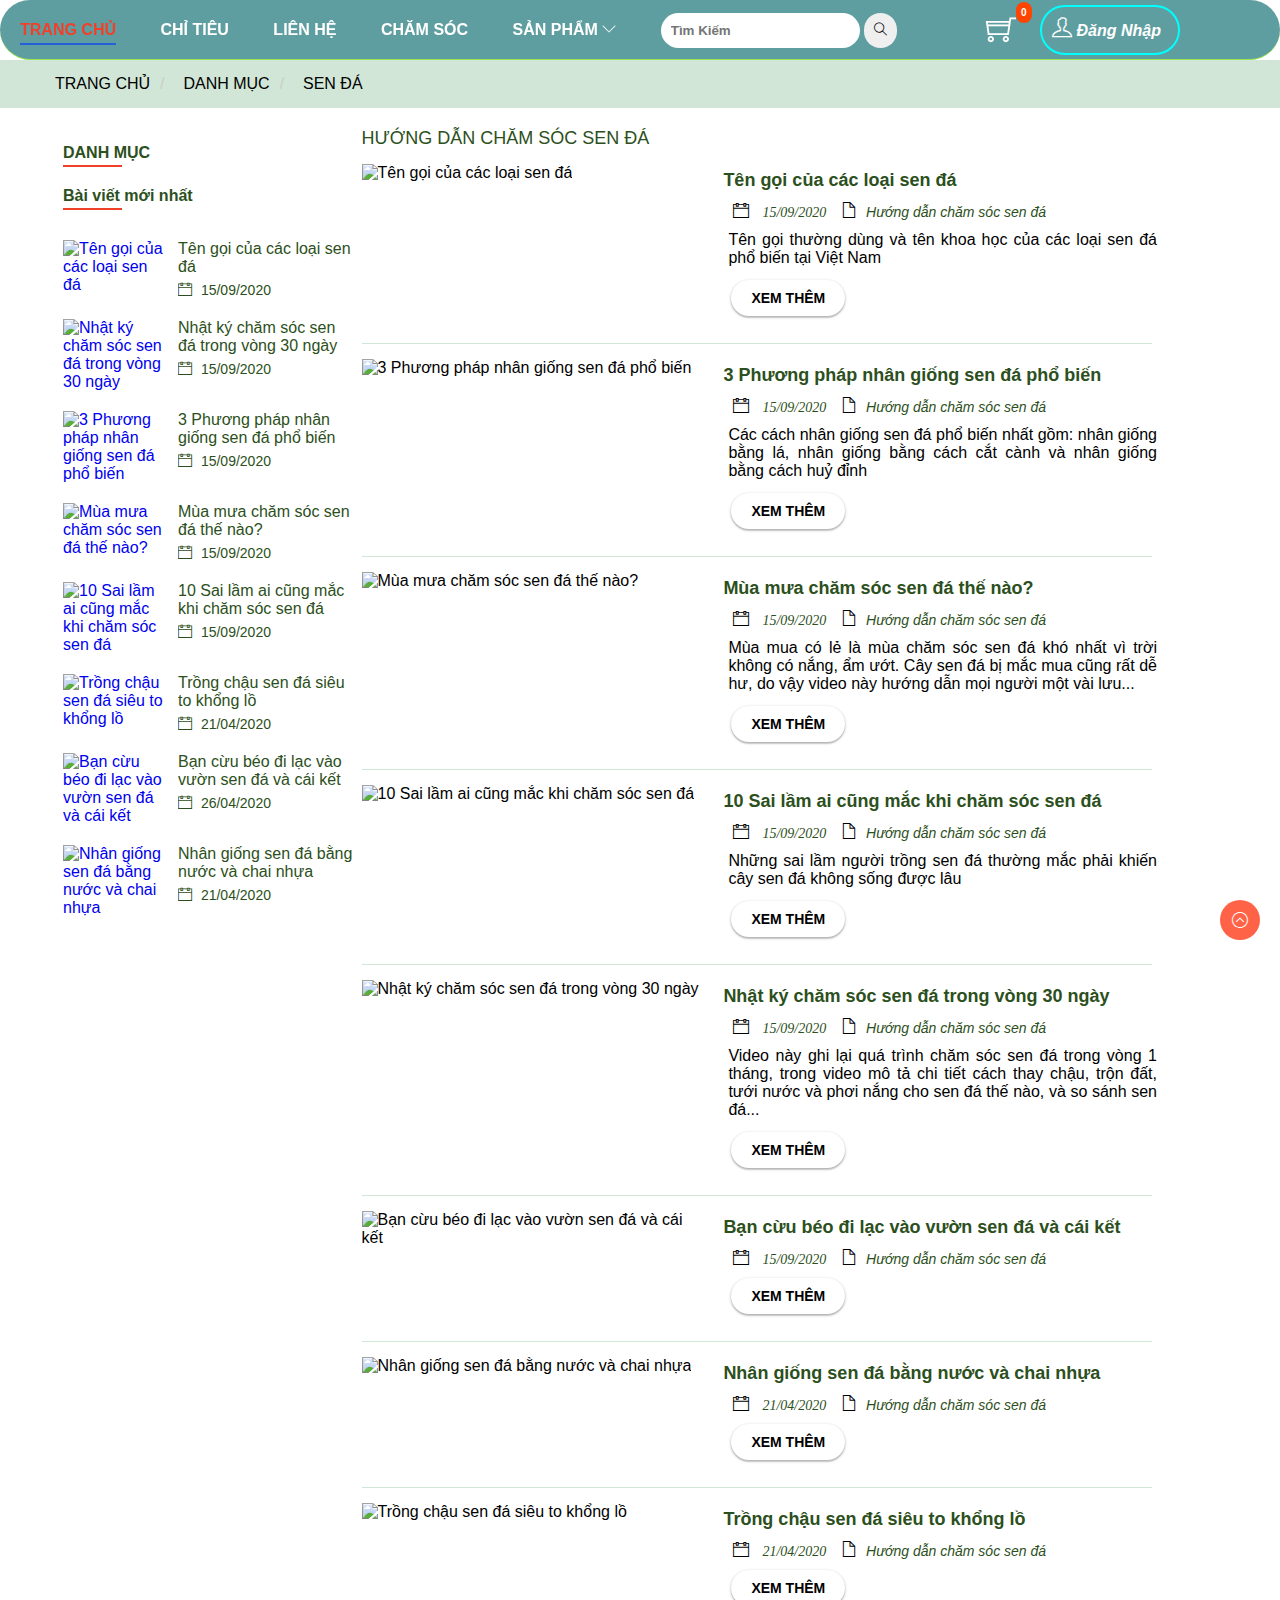
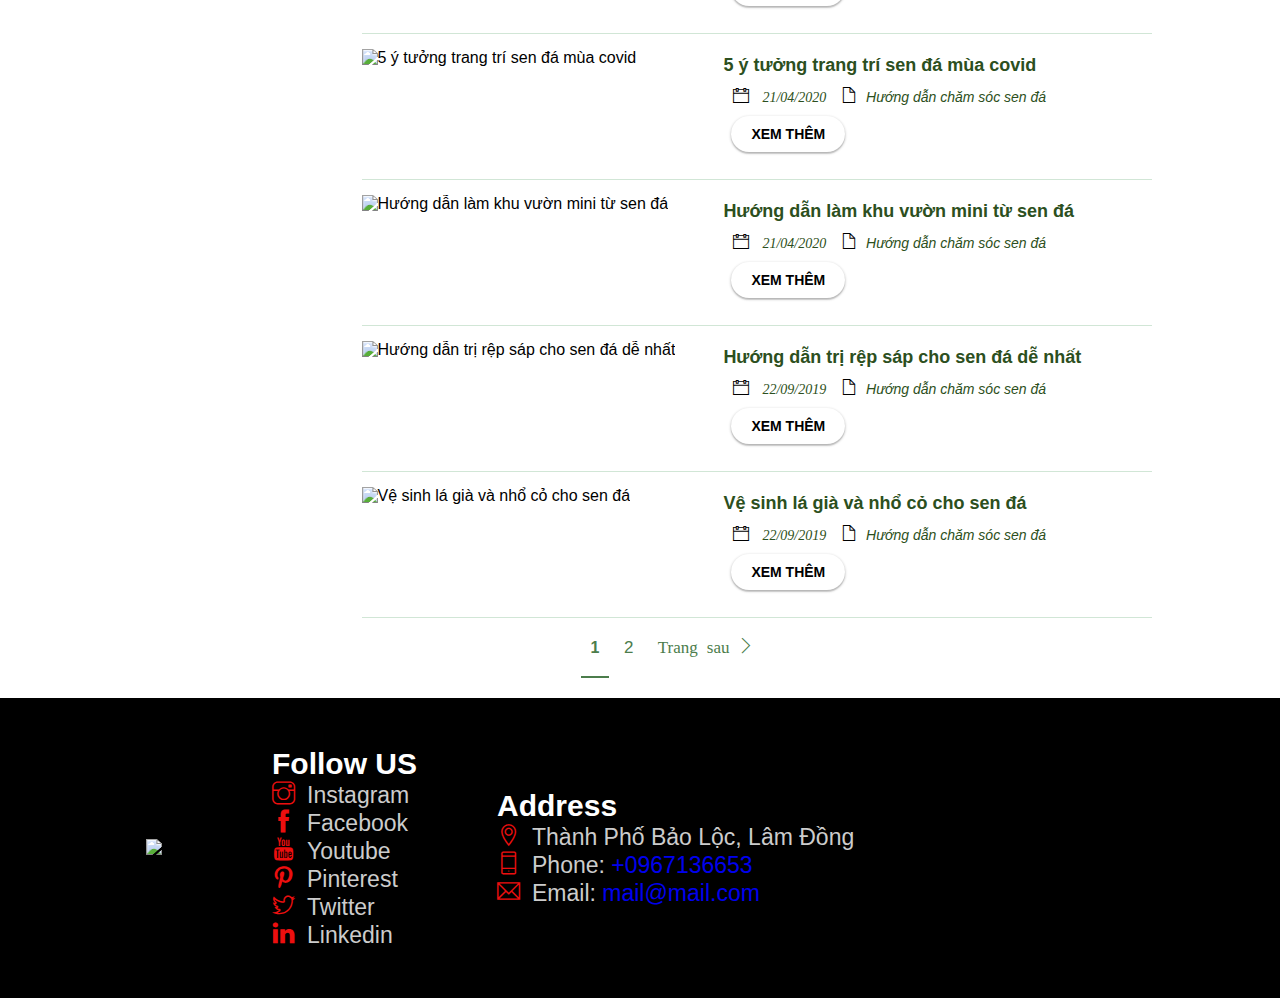
==== commit 3c92812e: "upd" ====
--- a/care.html
+++ b/care.html
@@ -10,6 +10,7 @@
     <link rel="stylesheet" href="style.css">
     <link rel="stylesheet" href="sp.css">
     <link rel="stylesheet" href="care.css">
+    <link rel="stylesheet" href="re.css">
     <title>Chăm sóc</title>
 </head>
 <body>
@@ -27,7 +28,7 @@
                     <i class="nav-arrow-down ti-angle-down"></i>
                 </a>
                 <ul class="subnav">
-                    <li><a href="#">Sen Đá</a></li>
+                    <li><a href="./sp.html">Sen Đá</a></li>
                     <li><a href="./chaucay.html">Chậu Cây</a></li>
                     <li><a href="./da.html">Phụ Kiện</a></li>
                 </ul>
@@ -53,6 +54,9 @@
         <div class="shop-icon">
             <i class="ti-shopping-cart"></i>
             <span>0</span>
+        </div>
+        <div id="mobile-menu" class="mobile-menu-btn">
+          <i class="ti-menu"></i>
         </div>
         <!-- End nav-->
     </div>
@@ -72,8 +76,8 @@
     <section class="courses">
       <div class="row">
         <div class="sidebar">
-          <div style="display: block; height: 811px;width: 25%;position: relative;float: left;left: -50px;margin-top: 16px;">
-            <div style="width: 293px;inset: 0px auto auto 0px;position: absolute;">
+          <div class="re-care">
+            <div class="unfixed">
               <div class="group">
                 <div class="line">
                   <span>DANH MỤC</span>
@@ -246,7 +250,7 @@
           </div>
           <div class="blog-container clear">
             <div class="row">
-              <div style="margin: 0 40px;">
+              <div>
                 <div>
                   <h1>Hướng dẫn chăm sóc sen đá</h1>
                 </div>
--- a/style.css
+++ b/style.css
@@ -34,9 +34,6 @@
 }
 .col-half {
     width: 50%;
-}
-.col-full {
-    width: 100%;
 }
 .mt-8 {
     margin-top: 8px;
@@ -59,7 +56,7 @@
 }
 #header.sticky {
     background-color: rgb(225, 233, 228);
-    opacity: 0.8;
+    opacity: 0.9;
 }
 #header.sticky li a {
     color: #000;
@@ -162,66 +159,20 @@
 #nav .nav-arrow-down {
     font-size: 14px;
 }
-
-
-#header .search {
-    display: inline-block;  
-    margin-left: 60px;
-}
-#header .search-bttn{
-    position: absolute;
-    background: #fff;
-    height: 40px;
+#nav li .search {
+    margin-left: 20px;
+    line-height: 60px;
+}
+#header .search-icon,
+.search-bttn input{
     padding: 10px;
-    margin-top: -26px;
-    border-radius: 40px;
-    box-shadow: 0 1px 1px rgba(0, 0, 0, 0.89);
-   
-}
-.search-bttn input{
-    background: none;
     border: none;
-    outline: none;
-    float: left;
     font-weight: 600;
-    padding: 0;
-    font-size: 14px;
-    line-height: 23px;
-    width: 0px;
-    transition: all 0.9s;
-}
-
-.search-bttn:hover input{
-    width: 200px;
-    padding: 0 6px;
-}
-
-.search-bttn input:focus{
-    width: 200px;
-    padding: 0 6px;
-}
-
-.search-icon{
-    background: none;
-    outline: none;
-    border: none;
-    width: 18px;
-    margin-top: -14px;
-    display: flex;
-    justify-content: center;
-    align-items: center;
-    cursor: pointer;
-}
-.search-icon i {
-    background: #e04343;
-    z-index: 1;
-    margin-top: 3px;
-    font-size: 14px;
-    color: #fff;
-    padding: 14px;
-    border-radius: 50%;
-    box-shadow: 0 1px 2px rgba(5, 0, 0, 0.979);
-
+    border-radius: 50px;
+}
+#header .search-icon:hover{
+    cursor: pointer;
+    background-color: #f78b26;
 }
 #header .signin:hover {
     background: linear-gradient(70deg, #03f5a4, #51e218,#7bfe3e,#03b3f8);
@@ -263,15 +214,26 @@
 }
 .shop-icon {
     float: right;
-    padding: 20px;
+    padding: 14px;
     font-size: 30px;
     color: #fff;
     cursor: pointer;
     position: relative;
     margin-right: 10px;
 }
+.mobile-menu-btn {
+    float: right;
+    position: absolute;
+    font-size: 30px;
+    top: 0;
+    right: 0;
+    padding: 14px;
+    display: none;
+}
+.mobile-menu-btn,
 .shop-icon:hover .ti-shopping-cart {
     color: #f78b26;
+    cursor: pointer;
 }
 .shop-icon span{
     font-size: 10px;
@@ -282,6 +244,12 @@
     background-color: orangered;
     border-radius: 40px;
 }
+.mobile-menu-btn{
+    float: right;
+    font-size: 30px;
+    padding: 14px;
+}
+
 
 .navigation-manual {
     position: absolute;
@@ -416,7 +384,7 @@
     width: 400px;
     right: -100%;
     top: 60px;
-    background-color: rgb(71, 136, 34);
+    background-color: rgb(155, 214, 121);
     padding: 12px 10px;
     overflow-y: scroll;
     transition: all 0.5s linear;
@@ -767,6 +735,7 @@
     display: inline-block;
     color: #ec0f0f;
 }
+
 #gotop {
     width: 40px;
     height: 40px;
--- a/sp.css
+++ b/sp.css
@@ -21,6 +21,11 @@
     background-color: cadetblue;
     border-bottom: 1px solid rgb(151, 231, 77);
 }
+.search{
+    display: inline-block;
+    margin-left: 20px;
+    line-height: 60px;
+}
 #header.sticky {
     background-color: rgb(225, 233, 228);
     opacity: 0.8;
@@ -28,7 +33,6 @@
 .margin-auto{
     margin: auto;
 }
-
 .danhmuc{
     position: relative;
     right: 100px;
@@ -130,7 +134,7 @@
     width: 400px;
     right: -100%;
     top: 60px;
-    background-color: rgb(71, 136, 34);
+    background-color: rgb(155, 214, 121);
     padding: 12px 10px;
     overflow-y: scroll;
     transition: all 0.5s linear;
--- a/care.css
+++ b/care.css
@@ -12,6 +12,11 @@
 img{
   max-width: 100%;
 }
+.search{
+  display: inline-block;
+  margin-left: 20px;
+  line-height: 60px;
+}
 .article {
   display: block;
 }
@@ -21,6 +26,28 @@
 }
 .sidebar .article a {
   display: block;
+}
+.re-care{
+  display: block;
+  height: 811px;width: 25%;
+  position: relative;
+  float: left;left: -50px;
+  margin-top: 16px;
+}
+.unfixed {
+  width: 293px;
+  inset: 0px auto auto 0px;
+  position: absolute;
+}
+.unfixed.fixed {
+  width: 293px;
+  inset: -135px auto auto 70px;
+  position: fixed;
+}
+.unfixed.absolute {
+  width: 293px;
+  inset: 2005px 0px 0px 0px;
+  position: absolute;
 }
 .line{
   position: relative;
--- a/re.css
+++ b/re.css
@@ -0,0 +1,142 @@
+@media (max-width: 46.1875em) {
+    #header {
+      overflow: hidden;
+    }
+    .flex{
+      padding: 10px 20px;
+    }
+    #nav{
+      display: block;
+    }
+    #nav li {
+      display: block;
+    }
+    #nav > li:first-child{
+      display: inline-block;
+    }
+    #nav .subnav{
+      position: initial;
+    }
+    #nav .subnav a{
+      padding: 0 30px;
+      line-height: 38px;
+    }
+    #header .signin{
+      display: none;
+    }
+    .title-line{
+      margin: 0px;
+    }
+    div.sp{
+      display: block;
+    }
+    div.item{
+      width: 100%;
+    }
+    .contact-content{
+      display: block;
+    }
+    .contact-info{
+      width: 100%;
+      font-size: 20px;
+    }
+    .full-width,
+    .col-full{
+      width: 100% !important;
+    }
+    .contact-form .form-control{
+      margin-top: 8px !important;
+    }
+    .chart-layout__item{
+      width: 28px;
+      font-size: 15px;
+    }
+    #footer{
+      display: block;
+      height: 100%;
+      overflow: hidden;
+      margin-bottom: 200px;
+    }
+    #gotop.show{
+      bottom: 250px;
+    }
+  .mobile-menu-btn{
+      display: block;
+  }
+  .cart{
+    width: 375px;
+    right: -108%;
+  }
+  .shop-icon {
+    float: right;
+    padding: 14px;
+    font-size: 30px;
+    color: #fff;
+    cursor: pointer;
+    position: absolute;
+    top: 0;
+    right: 50px;
+    margin-right: 10px;
+  }
+      /* re-sp */
+  .danhmuc{
+    right: 0;
+    width: auto;
+  }
+  .danhmuc.fixed{
+    position: relative;
+    top: 0px;
+    left: 0px;
+  }
+  .main{
+    margin: 15px;
+  }
+  .sp.clear{
+    margin: auto;
+  }
+  /* Care */
+  .re-care{
+    width: 100%;
+  }
+  .unfixed.absolute,
+  .unfixed.fixed,
+  .unfixed{
+    width: 293px;
+    inset: 0px auto auto 70px;
+    position: relative;
+  }
+  .blog-container {
+    width: 100%;
+    float: left;
+}
+  .new-content {
+    /* margin: 15px 0px; */
+    width: 100%;
+    display: block;
+  }
+  .img-content,
+  .title-content {
+    width: 100%;
+  }
+  .body-content .info-more li{
+    padding-left: 5px;
+  }
+  .body-content .info-more a, .body-content .info-more time{
+    padding-left: 0px;
+  }
+  /* logon */
+  .login{
+    height: 75vh;
+  }
+  #forgot-pass{
+    top: -200px;
+  }
+  #register{
+    left: -300px;
+  }
+  #register:target{
+    left: 0px;
+}
+
+
+}